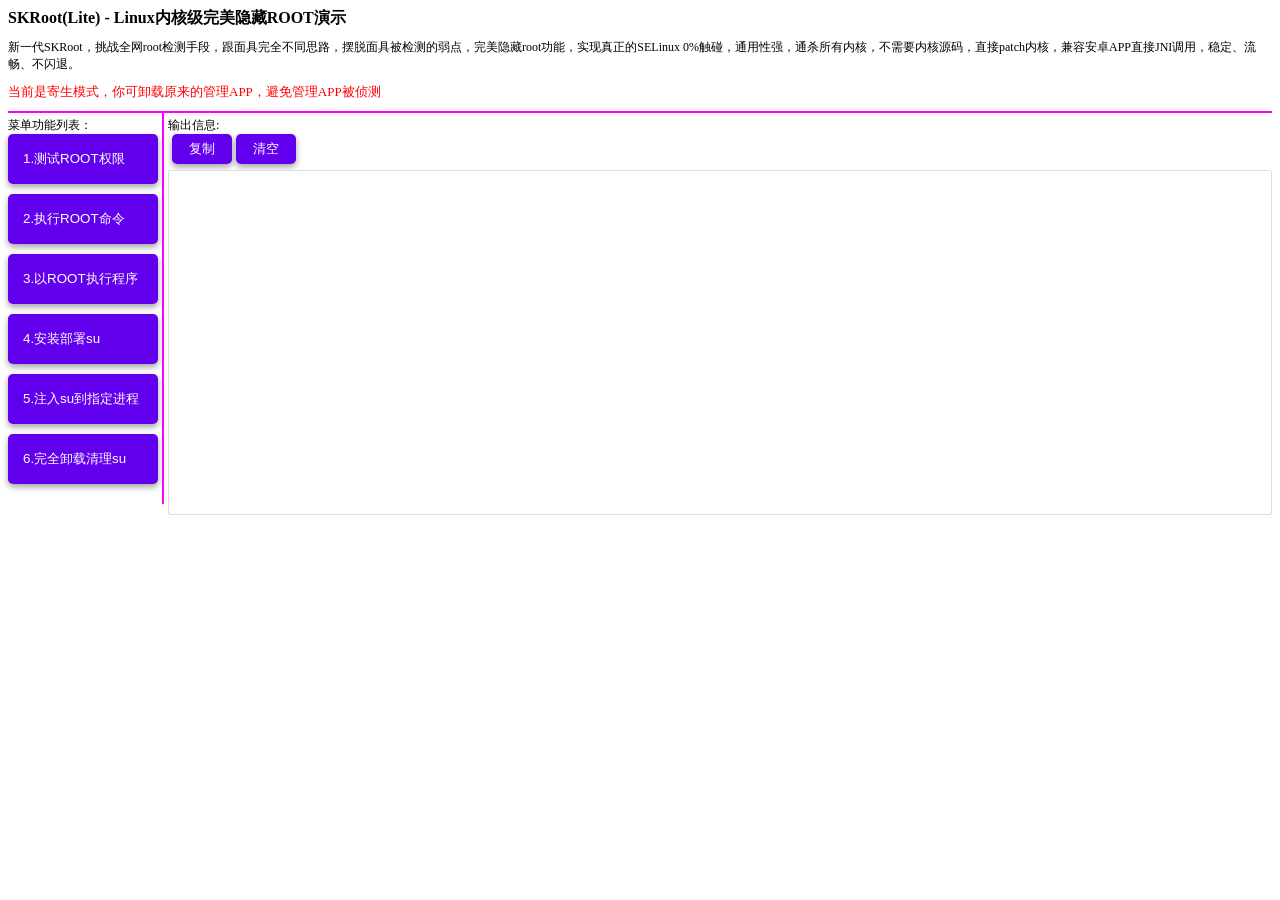
==== Lite_version/sources/testRoot/kernel_root_kit/src/jni/web_server/index.html @ fdda92b2 "feat: 优化功能，去除冗余代码" ====
﻿<!DOCTYPE html>
<html lang="zh-CN">

<head>
    <meta charset="UTF-8">
    <meta name="viewport" content="width=device-width, initial-scale=1.0">
    <title>SKRoot Manager Web Server</title>
    <style>
		:root {
            --purple-200: #BB86FC;
            --purple-500: #6200EE;
            --purple-700: #3700B3;
        }

        body {
            padding: 0px;
        }
		
		h2 {
			margin: 0;
			padding: 4px 0;
			font-size: 20px;
		}
		
		.head-tip {
			font-size: 16px;
			font-weight:bold;
		}
		
		.desc-tip {
			margin-top: 10px;
			font-size:12px;
		}
		
		.warning-tip {
			color: #ff0000;
			margin-top: 10px;
			font-size:13px;
		}
		
		.first-part {
			display: flex;
			flex-direction: column;
		}
		
        .divider {
            width: 100%;
            height: 2px;
            background-color: #ff00ff;
			margin-top: 10px;
        }
		
		.second-part {
			display: flex;
		}
		
		.menu-list {
			display: flex;
			flex-direction: column;
			margin-top: 4px;
			margin-bottom: 10px;
		}
		
		.menu-head-text {
			font-size:12px;
		}
		
		.vertical {
			display: flex;
			margin-left: 4px;
			margin-right: 4px;
			height: 100%;
			width: 2px;
			background-color: #ff00ff;
		}
		
		.output-list {
			display: flex;
			flex-direction: column;
			width: 100%;
			margin-top: 4px;
			margin-bottom: 10px;
		}
		
		.output-tool-list {
			display: flex;
		}
		
        .console {
            border: 1px solid #ddd;
            padding: 2px;
			min-height: 90%;
			width:100%
            overflow-y: hidden;
			resize: none;
			margin-top: 0px;
			margin-left: 0px;
			font-size: 10px;
			border-radius: 2px;
        }

        .btn,.small-btn {
            display: inline-block;
            padding: 5px 15px;
            margin-left:0px;
            border: none;
            background-color: var(--purple-500);
            color: white;
            cursor: hand;
			width:150px;
			height:50px;
			border-radius: 5px;
			box-shadow: 0 3px 6px rgba(0, 0, 0, 0.16), 0 3px 6px rgba(0, 0, 0, 0.23);
        }

        .btn {
            text-align: left;
			margin-bottom:10px;
        }
		
		.btn:active, .small-btn:active {
			box-shadow: 0 2px 4px rgba(0, 0, 0, 0.16), 0 2px 3px rgba(0, 0, 0, 0.23);
			transform: translateY(1px);
		}
		
		.small-btn {
			margin-left:4px;
			margin-bottom:6px;
			width:60px;
			height:30px;
        }

		.modal {
			display: none; 
			position: fixed; 
			z-index: 1; 
			left: 0;
			top: 0;
			width: 100%; 
			height: 100%; 
			overflow: auto; 
			background-color: rgb(0,0,0); 
			background-color: rgba(0,0,0,0.4); 
		}
		.modal-content {
			background-color: #fefefe;
			margin: 15% auto; 
			padding: 10px;
			border: 1px solid #888;
			border-radius: 10px;
			width: 80%; 
		}
		.close {
			margin-top: -5px;
		}

		.close, .clear-input {
			color: #aaa;
			float: right;
			font-size: 28px;
			font-weight: bold;
			cursor: pointer;
		}
		.close:hover,
		.close:focus,
		.clear-input:hover {
			color: black;
			text-decoration: none;
		}
		.filter-input-container {
			position: relative;
			width: 100%;
		}
		.filter-input {
			width: 100%;
			padding: 10px;
			margin-top: 10px;
			margin-bottom: 0px;
			border: 1px solid #ddd;
			box-sizing: border-box;
		}
		.clear-input {
			position: absolute;
			right: 10px;
			top: 5px;
			display: none;
		}
	
		.checkbox-container {
			margin-top: 10px;
			margin-bottom: 10px;
		}

		.checkbox-container input[type="checkbox"] {
			margin-right: 2px;
		}

		.checkbox-container label {
			margin-right: 5px;
		}

		.list-items {
			background-color: #f0f0f0;
			overflow-y: auto;
			max-height: 100%; 
			padding: 0px;
		}
		.list-item {
			padding: 10px;
			margin: 5px 0;
		}
		.list-item:active {
			background-color: #ddd;
		}
		
		.loading-indicator {
			display: none;
			justify-content: center;
			align-items: center;
			position: fixed;
			left: 0;
			top: 0;
			width: 100%;
			height: 100%;
			background-color: rgba(0, 0, 0, 0.5);
			z-index: 1000;
		}

		.loading-box {
			display: flex;
			flex-direction: column;
			align-items: center;
			background-color: #fff;
			padding: 20px;
			border-radius: 10px;
			box-shadow: 0 0 10px rgba(0, 0, 0, 0.5);
		}

		.loading-logo {
			width: 40px;
			height: 40px;
			border: 5px solid #f3f3f3;
			border-top: 5px solid #3498db;
			border-radius: 50%;
			animation: spin 2s linear infinite;
		}

		.loading-content {
			margin-top: 20px;
		}

		@keyframes spin {
			from {transform: rotate(0deg);}
			to {transform: rotate(360deg);}
		}
    </style>

    <script>
		let g_lastSuFullPath = '';
		let g_lastInputCmd = 'id';
		let g_lastRootExecPath = '';
		const g_userName = generateRandomString(32);
		function generateRandomString(length) {
			let result = '';
			let characters = 'ABCDEFGHIJKLMNOPQRSTUVWXYZabcdefghijklmnopqrstuvwxyz0123456789';
			let charactersLength = characters.length;
			for (let i = 0; i < length; i++) {
				result += characters.charAt(Math.floor(Math.random() * charactersLength));
			}
			return result;
		}
		function heartbeat() {
			postText('/heartbeat');
		}
		
		function initAppListModal() {
			var modal = document.getElementById("myAppListModal");
			var span = document.getElementById("myAppListClose");
			var filterInput = document.getElementById('filterAppInput');
			var clearInput = document.getElementById('myAppListClear');
			var listItems = document.getElementById('listAppItems');
			
			span.onclick = function() {
				modal.style.display = "none";
			}

			window.onclick = function(event) {
				if (event.target == modal) {
					modal.style.display = "none";
				}
			}

			filterInput.oninput = function() {
				var filterValue = this.value.toLowerCase();
				var items = listItems.getElementsByClassName('list-item');
				for(var i = 0; i < items.length; i++) {
					var item = items[i];
					if(item.innerHTML.toLowerCase().indexOf(filterValue) > -1) {
						item.style.display = "";
					} else {
						item.style.display = "none";
					}
				}
				if (filterValue) {
					clearInput.style.display = 'block';
					filterInput.style.width = 'calc(100% - 40px)';
				} else {
					clearInput.style.display = 'none';
					filterInput.style.width = '100%';
				}
			}

			clearInput.onclick = function() {
				filterInput.value = '';
				filterInput.dispatchEvent(new Event('input'));
			}


		}
		
		function initFileListModal() {
			var modal = document.getElementById("myFileListModal");
			var span = document.getElementById("myFileListClose");
			var filterInput = document.getElementById('filterFileInput');
			var clearInput = document.getElementById('myFileListClear');
			var listItems = document.getElementById('listFileItems');
			span.onclick = function() {
				modal.style.display = "none";
			}
			window.onclick = function(event) {
				if (event.target == modal) {
					modal.style.display = "none";
				}
			}

			filterInput.oninput = function() {
				var filterValue = this.value.toLowerCase();
				var items = listItems.getElementsByClassName('list-item');
				for(var i = 0; i < items.length; i++) {
					var item = items[i];
					if(item.innerHTML.toLowerCase().indexOf(filterValue) > -1) {
						item.style.display = "";
					} else {
						item.style.display = "none";
					}
				}
				if (filterValue) {
					clearInput.style.display = 'block';
					filterInput.style.width = 'calc(100% - 40px)';
				} else {
					clearInput.style.display = 'none';
					filterInput.style.width = '100%';
				}
			}

			clearInput.onclick = function() {
				filterInput.value = '';
				filterInput.dispatchEvent(new Event('input'));
			}
		}

		window.onload = function () {
			setInterval(heartbeat, 500);
			initAppListModal();
			initFileListModal();
		};

		function copyToClipboard(text) {
			let tempTextarea = document.createElement('textarea');
			document.body.appendChild(tempTextarea);
			tempTextarea.value = text;
			tempTextarea.select();
			document.execCommand('copy');
			document.body.removeChild(tempTextarea);
		}

		function showLoadingIndicator(text) {
			var loadingIndicator = document.getElementById('loadingIndicator');
			var loadingText = document.getElementById('loadingText');
			loadingText.innerHTML = text;
			loadingIndicator.style.display = 'flex';
		}

		function hideLoadingIndicator(isShow) {
			var loadingIndicator = document.getElementById('loadingIndicator');
			var loadingText = document.getElementById('loadingText');
			loadingText.innerHTML = '';
			loadingIndicator.style.display = 'none';
		}
		
		function postText(path, bodyText = "") {
			const url = new URL(path, window.location.href);
			return fetch(url, { method: 'POST', body: bodyText });
		}

		function appendConsole(txt) {
			if(!txt || !txt.length) return;
			let consoleText = document.getElementById('console');
			consoleText.value += txt;
			consoleText.value += '\n\n';
			consoleText.scrollTop = consoleText.scrollHeight;
		}

		async function testRootBtnClick() {
			const resp = await postText('/testRoot');
			if (resp.ok) {
				const data = await resp.json()
				appendConsole(data.content);
			} else alert('发送数据时发生错误');
		}

        async function runRootCmdBtnClick() {
			var shell = prompt("请输入ROOT命令:", g_lastInputCmd);
			if(!shell || !shell.length) return;
			g_lastInputCmd = shell;
			const resp = await postText('/runRootCmd', JSON.stringify({ cmd: shell }) );
			if (resp.ok) {
				const data = await resp.json()
				appendConsole(data.content);
			} else alert('发送数据时发生错误');
		}

        async function rootExecProcBtnClick() {
			var path = prompt("请输入Linux可执行程序的文件位置:", g_lastRootExecPath);
			if(!path || !path.length) return;
			g_lastRootExecPath = path;
			const resp = await postText('/runExecProc', JSON.stringify({ path: path }) );
			if (resp.ok) {
				const data = await resp.json()
				appendConsole(data.content);
			} else alert('发送数据时发生错误');
		}
		
        async function installSuBtnClick() {
			const resp = await postText('/installSu');
			if (resp.ok) {
				const data = await resp.json()
				appendConsole(data.content);
				if(data.ok === '1') {
					g_lastSuFullPath = data.su_hide_full_path;
					copyToClipboard(data.su_hide_full_path);
					alert("安装部署su成功，su路径已复制到剪贴板。");
				}
			} else alert('发送数据时发生错误');
		}

		async function injectSuInTempApp(appName) {
			const resp = await postText('/injectSuInTempApp', JSON.stringify({ appName: appName }) );
			if (resp.ok) {
				const data = await resp.json()
				appendConsole(data.content);
				if(data.errcode === '0') {
					showLoadingIndicator('请现在手动启动APP['+ appName +']');
					const timerid = setInterval(async ()=> {
						const resp = await postText('/getInjectSuInTempAppResult');
						if (resp.ok) {
							const data = await resp.json()
							appendConsole(data.content);
							if(data.working !== '1') {
								clearInterval(timerid);
								hideLoadingIndicator();
								if(data.success === '1') {
									alert('已经授予ROOT权限到APP['+ appName +']');
								}
							}
						} else {
							clearInterval(timerid);
							hideLoadingIndicator();
							alert('发送数据时发生错误');
						}
					}, 350);
				}

			} else alert('发送数据时发生错误');
		}

		function showAppListModal() {
			var modal = document.getElementById("myAppListModal");
			modal.style.display = "block";
		}

		function hideAppListModal() {
			var modal = document.getElementById("myAppListModal");
			modal.style.display = "none";
		}

		function addAppListModalItem(txt, isSuForeverInject) {
			var listItems = document.getElementById('listAppItems');
			var div = document.createElement('div');
			div.className = 'list-item';
			div.innerHTML = txt;
			div.onclick = function(event) {
				const clickName = event.target.innerHTML;
				hideAppListModal();
				if(isSuForeverInject) {
					showFileListModal();
					getPrecheckAppFileList(clickName);
				} else {
					injectSuInTempApp(clickName);
				}
			}
			listItems.appendChild(div);
		}

		function cleanAppListModal() {
			var listItems = document.getElementById('listAppItems');
			while (listItems.firstChild) {
				listItems.removeChild(listItems.firstChild);
			}
		}
		
		function setAppListModalCheckbox(isSuForeverInject) {
			var showSystemAppsCheckbox = document.getElementById('showSystemApps');
			var showThirdPartyAppsCheckbox = document.getElementById('showThirdPartyApps');
			var showRunningAppsCheckbox = document.getElementById('showRunningApps');
			showSystemAppsCheckbox.disabled = !isSuForeverInject;
			showThirdPartyAppsCheckbox.disabled = !isSuForeverInject;
			showRunningAppsCheckbox.disabled = !isSuForeverInject;
		}

		async function getAppList(isSuForeverInject) {
			cleanAppListModal();

			var showSystemAppsCheckbox = document.getElementById('showSystemApps');
			var showThirdPartyAppsCheckbox = document.getElementById('showThirdPartyApps');
			var showRunningAppsCheckbox = document.getElementById('showRunningApps');

			let jsonData = {
				showSystemApp: showSystemAppsCheckbox.checked ? 1 : 0,
				showThirdApp: showThirdPartyAppsCheckbox.checked ? 1 : 0,
				showRunningApp: showRunningAppsCheckbox.checked ? 1 : 0,
			};
			const resp = await postText('/getAppList', JSON.stringify(jsonData));
			if (resp.ok) {
				const data = await resp.json()
				for(let i = 0; i < data.content.length; i++) {
					addAppListModalItem(data.content[i], isSuForeverInject);
				}
			} else alert('发送数据时发生错误');
			
			showSystemAppsCheckbox.addEventListener('change', function() {
				getAppList(isSuForeverInject);
			});

			showThirdPartyAppsCheckbox.addEventListener('change', function() {
				getAppList(isSuForeverInject);
			});
			
			showRunningAppsCheckbox.addEventListener('change', function() {
				getAppList(isSuForeverInject);
			});
		}

		function showFileListModal() {
			var modal = document.getElementById("myFileListModal");
			modal.style.display = "block";
		}

		function hideFileListModal() {
			var modal = document.getElementById("myFileListModal");
			modal.style.display = "none";
		}

		async function injectSuInForeverApp(appName, path) {
			let jsonData = {
				name: appName,
				filePath: path
			};
			const resp = await postText('/injectSuInForeverApp', JSON.stringify(jsonData));
			if (resp.ok) {
				const data = await resp.json()
				for(let i = 0; i < data.content.length; i++) {
					addAppListModalItem(data.content[i], isSuForeverInject);
				}
			} else alert('发送数据时发生错误');
		}

		function addFileListModalItem(appName, path, desc) {
			const filename = path.split('/').pop();
			var listItems = document.getElementById('listFileItems');
			var div = document.createElement('div');
			div.className = 'list-item';
			div.innerHTML = filename + desc;
			div.setAttribute('data-app', appName);
			div.setAttribute('data-path', path);
			div.onclick = function(event) {
				const appName = event.target.getAttribute('data-app');
				const path = event.target.getAttribute('data-path');
				hideFileListModal();
				injectSuInForeverApp(appName, path);
			}
			listItems.appendChild(div);
		}

		function cleanFileListModal() {
			var listItems = document.getElementById('listFileItems');
			while (listItems.firstChild) {
				listItems.removeChild(listItems.firstChild);
			}
		}

		async function getPrecheckAppFileList(appName) {
			cleanFileListModal();
			const resp = await postText('/getPrecheckAppFileList', JSON.stringify({appName: appName}));
			if (resp.ok) {
				const data = await resp.json()
				appendConsole(data.content);
				for(let i = 0; i < data.arr_map.length; i++) {
					const obj = data.arr_map[i];
					const keys = Object.keys(obj);
					const values = Object.values(obj);
					const firstKey = keys[0];
					const firstValue = values[0];
					addFileListModalItem(appName, firstKey, firstValue);
				}
			} else alert('发送数据时发生错误');
		}


		function getInjectSuAppList(isSuForeverInject) {
			showAppListModal();
			setAppListModalCheckbox(isSuForeverInject);
			getAppList(isSuForeverInject);
		}

        function injectSuBtnClick() {
		    let isSuForeverInject = !confirm("请选择模式：\n\n点击确定选择：临时注入su\n点击取消选择：永久注入su");
			getInjectSuAppList(isSuForeverInject);
		}
		
        async function uninstallSuBtnClick() {
			let jsonData = {
				type: 'uninstallSu',
			};

			const resp = await postText('/uninstallSu');
			if (resp.ok) {
				const data = await resp.json()
				appendConsole(data.content);
				if(data.ok === '1') {
					g_lastSuFullPath = '';
					copyToClipboard('');
				}
			} else alert('发送数据时发生错误');
		}

        function copyConsoleBtnClick() {
			let consoleText = document.getElementById('console');
			copyToClipboard(consoleText.value);
			alert('已复制');
		}

        function clearConsoleBtnClick() {
			let consoleText = document.getElementById('console');
			consoleText.value = '';
		}

    </script>
	
</head>

<body>
	<div class="first-part">
	    <span class="head-tip">SKRoot(Lite) - Linux内核级完美隐藏ROOT演示</span>
		<span class="desc-tip">新一代SKRoot，挑战全网root检测手段，跟面具完全不同思路，摆脱面具被检测的弱点，完美隐藏root功能，实现真正的SELinux  0%触碰，通用性强，通杀所有内核，不需要内核源码，直接patch内核，兼容安卓APP直接JNI调用，稳定、流畅、不闪退。</span>
		<span class="warning-tip">当前是寄生模式，你可卸载原来的管理APP，避免管理APP被侦测</span>
		<div class="divider"></div>
	</div>

	<div class="second-part">
	   <div class="menu-list">
			<span class="menu-head-text">菜单功能列表：</span>
			<button class="btn" onclick="testRootBtnClick()">1.测试ROOT权限</button>
			<button class="btn" onclick="runRootCmdBtnClick()">2.执行ROOT命令</button>
			<button class="btn" onclick="rootExecProcBtnClick()">3.以ROOT执行程序</button>
			<button class="btn" onclick="installSuBtnClick()">4.安装部署su</button>
			<button class="btn" onclick="injectSuBtnClick()">5.注入su到指定进程</button>
			<button class="btn" onclick="uninstallSuBtnClick()">6.完全卸载清理su</button>
		</div>
		<div><div class="vertical"></div></div>
		<div class="output-list">
            <span class="menu-head-text">输出信息:</span>
			<div class="output-tool-list">
			    <button class="small-btn" onclick="copyConsoleBtnClick()">复制</button>
				<button class="small-btn" onclick="clearConsoleBtnClick()">清空</button>
			</div>
            <textarea id="console" class="console" placeholder=""></textarea>
            </div>
    </div>
	<div id="myAppListModal" class="modal">
		<div class="modal-content">
			<span id="myAppListClose" class="close">&times;</span>
			<h2>选择应用</h2>
			<div class="filter-input-container">
				<input type="text" id="filterAppInput" class="filter-input" placeholder="筛选...">
				<span id="myAppListClear" class="clear-input">&times;</span>
			</div>
			<div class="checkbox-container">
				<input type="checkbox" id="showSystemApps" name="showSystemApps">
				<label for="showSystemApps">系统应用</label>
				<input type="checkbox" id="showThirdPartyApps" name="showThirdPartyApps" checked>
				<label for="showThirdPartyApps">第三方应用</label>
				<input type="checkbox" id="showRunningApps" name="showRunningApps" checked>
				<label for="showRunningApps">正在运行</label>
			</div>
			<div class="list-items" id="listAppItems">
				<!-- 动态添加列表项 -->
			</div>
		</div>
	</div>
	<div id="myFileListModal" class="modal">
		<div class="modal-content">
			<span id="myFileListClose" class="close">&times;</span>
			<h2>选择文件</h2>
			<div class="filter-input-container">
				<input type="text" id="filterFileInput" class="filter-input" placeholder="筛选...">
				<span id="myFileListClear" class="clear-input">&times;</span>
			</div>
			<div class="list-items" id="listFileItems">
				<!-- 动态添加列表项 -->
			</div>
		</div>
	</div>
	<div id="loadingIndicator" class="loading-indicator">
		<div class="loading-box">
			<div class="loading-logo"></div>
			<div id="loadingText" class="loading-content"></div>
		</div>
	</div>
</body>

</html>
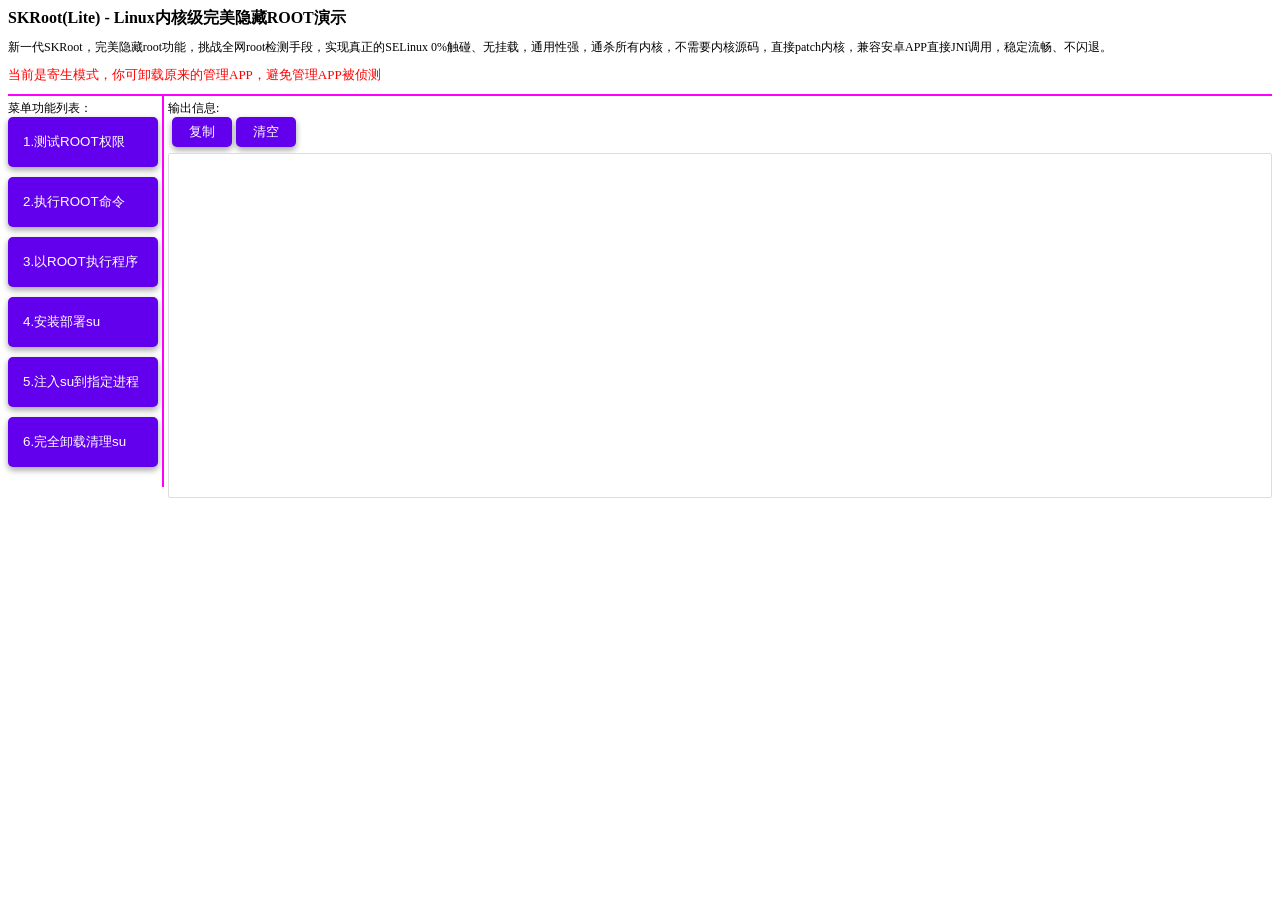
==== commit c69bd7f2: "feat: 修复bug、支持Linux跨平台编译" ====
--- a/Lite_version/sources/testRoot/kernel_root_kit/src/jni/web_server/index.html
+++ b/Lite_version/sources/testRoot/kernel_root_kit/src/jni/web_server/index.html
@@ -662,7 +662,7 @@
 <body>
 	<div class="first-part">
 	    <span class="head-tip">SKRoot(Lite) - Linux内核级完美隐藏ROOT演示</span>
-		<span class="desc-tip">新一代SKRoot，挑战全网root检测手段，跟面具完全不同思路，摆脱面具被检测的弱点，完美隐藏root功能，实现真正的SELinux  0%触碰，通用性强，通杀所有内核，不需要内核源码，直接patch内核，兼容安卓APP直接JNI调用，稳定、流畅、不闪退。</span>
+		<span class="desc-tip">新一代SKRoot，完美隐藏root功能，挑战全网root检测手段，实现真正的SELinux  0%触碰、无挂载，通用性强，通杀所有内核，不需要内核源码，直接patch内核，兼容安卓APP直接JNI调用，稳定流畅、不闪退。</span>
 		<span class="warning-tip">当前是寄生模式，你可卸载原来的管理APP，避免管理APP被侦测</span>
 		<div class="divider"></div>
 	</div>
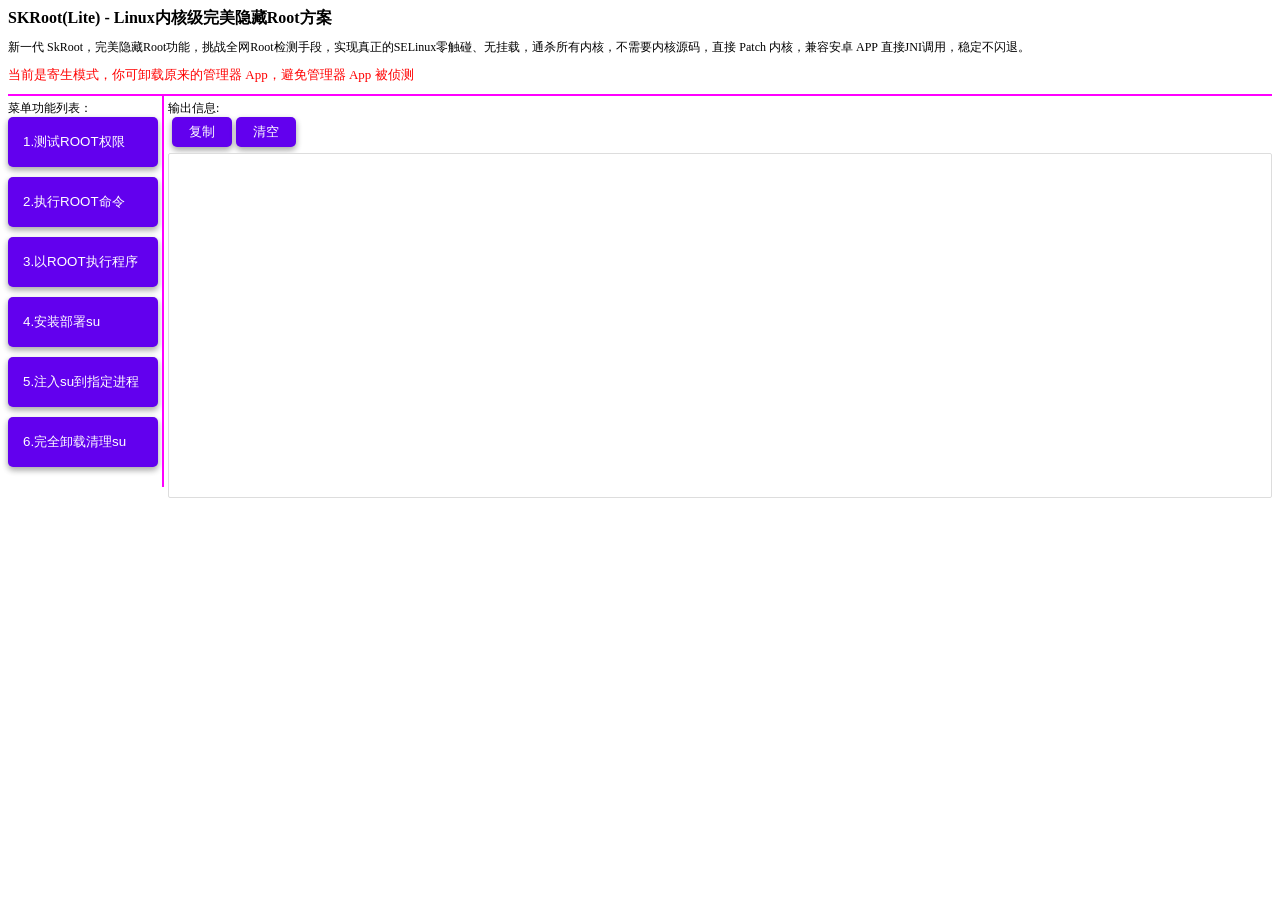
==== commit 3a7c9fae: "fix: 累计更新2026-03" ====
--- a/Lite_version/sources/testRoot/kernel_root_kit/src/jni/web_server/index.html
+++ b/Lite_version/sources/testRoot/kernel_root_kit/src/jni/web_server/index.html
@@ -4,7 +4,7 @@
 <head>
     <meta charset="UTF-8">
     <meta name="viewport" content="width=device-width, initial-scale=1.0">
-    <title>SKRoot Manager Web Server</title>
+    <title>SkRoot(Lite)</title>
     <style>
 		:root {
             --purple-200: #BB86FC;
@@ -661,9 +661,9 @@
 
 <body>
 	<div class="first-part">
-	    <span class="head-tip">SKRoot(Lite) - Linux内核级完美隐藏ROOT演示</span>
-		<span class="desc-tip">新一代SKRoot，完美隐藏root功能，挑战全网root检测手段，实现真正的SELinux  0%触碰、无挂载，通用性强，通杀所有内核，不需要内核源码，直接patch内核，兼容安卓APP直接JNI调用，稳定流畅、不闪退。</span>
-		<span class="warning-tip">当前是寄生模式，你可卸载原来的管理APP，避免管理APP被侦测</span>
+	    <span class="head-tip">SKRoot(Lite) - Linux内核级完美隐藏Root方案</span>
+		<span class="desc-tip">新一代 SkRoot，完美隐藏Root功能，挑战全网Root检测手段，实现真正的SELinux零触碰、无挂载，通杀所有内核，不需要内核源码，直接 Patch 内核，兼容安卓 APP 直接JNI调用，稳定不闪退。</span>
+		<span class="warning-tip">当前是寄生模式，你可卸载原来的管理器 App，避免管理器 App 被侦测</span>
 		<div class="divider"></div>
 	</div>
 
